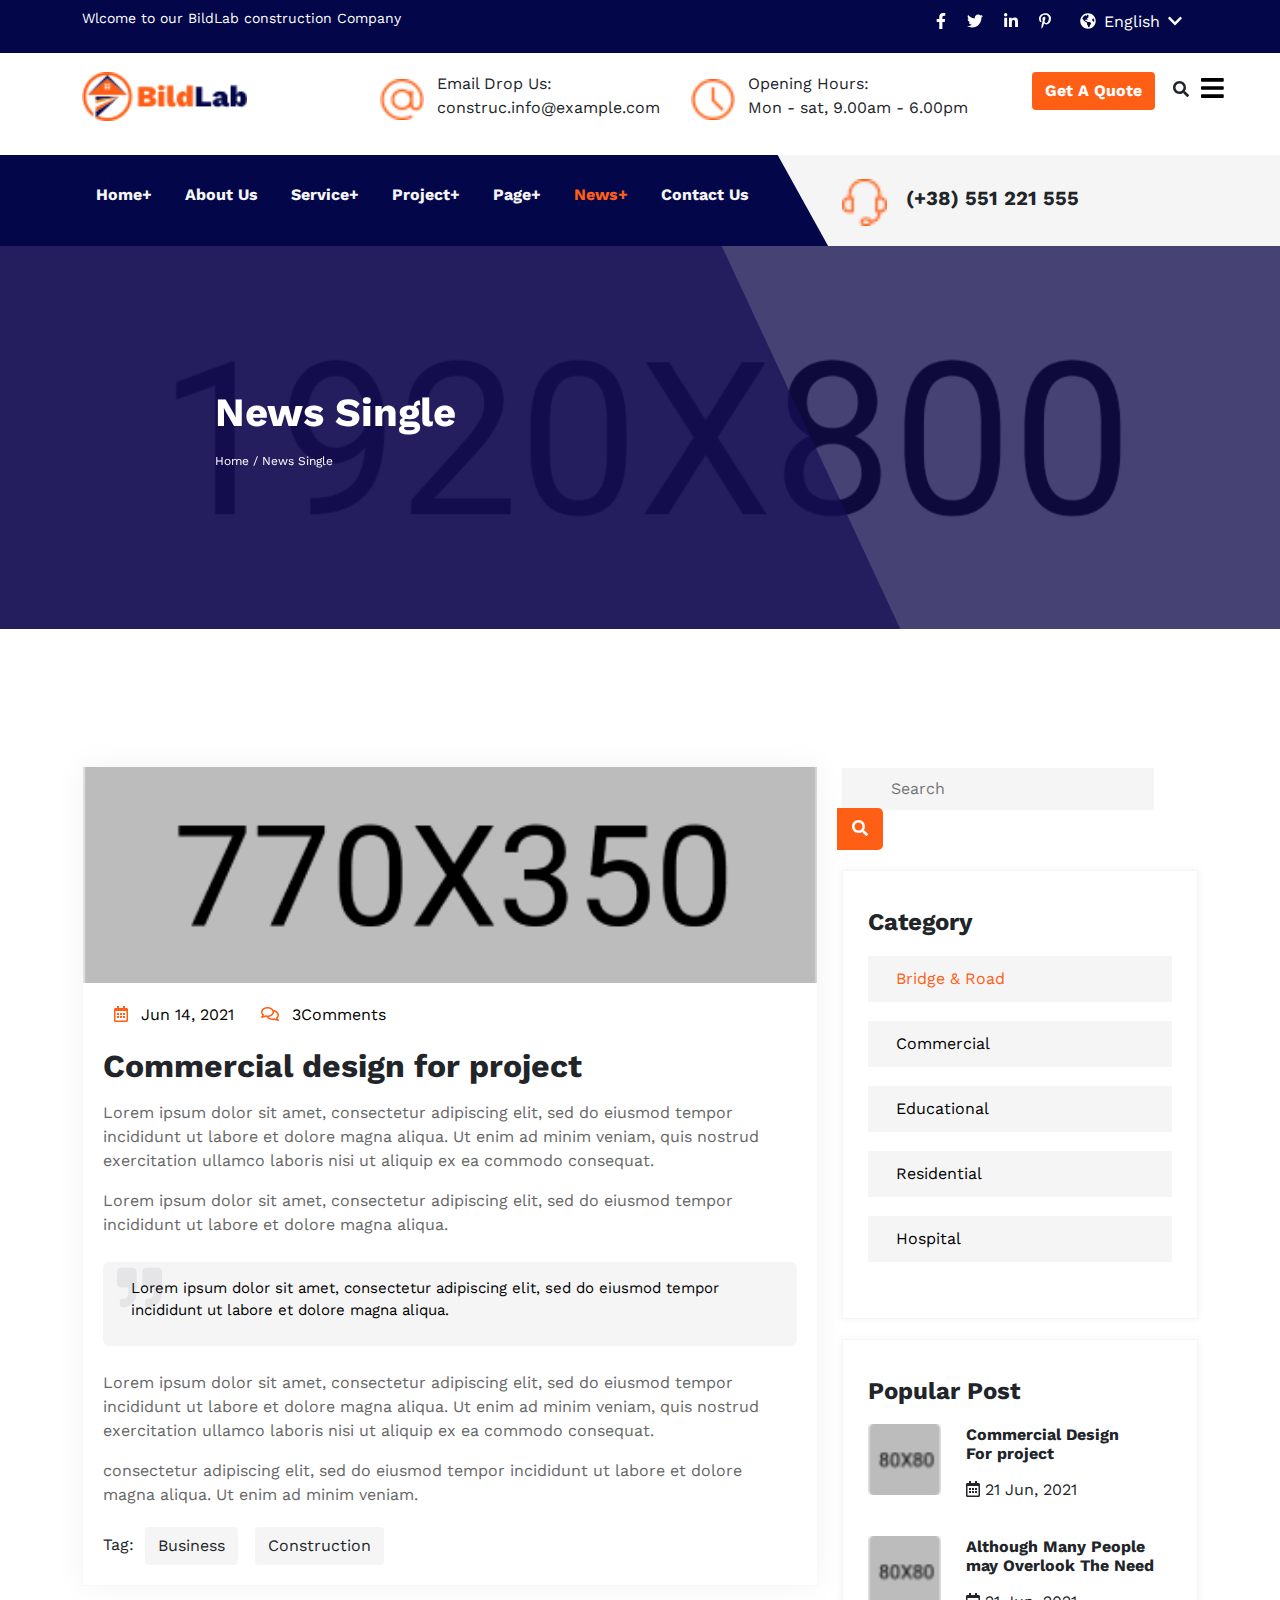
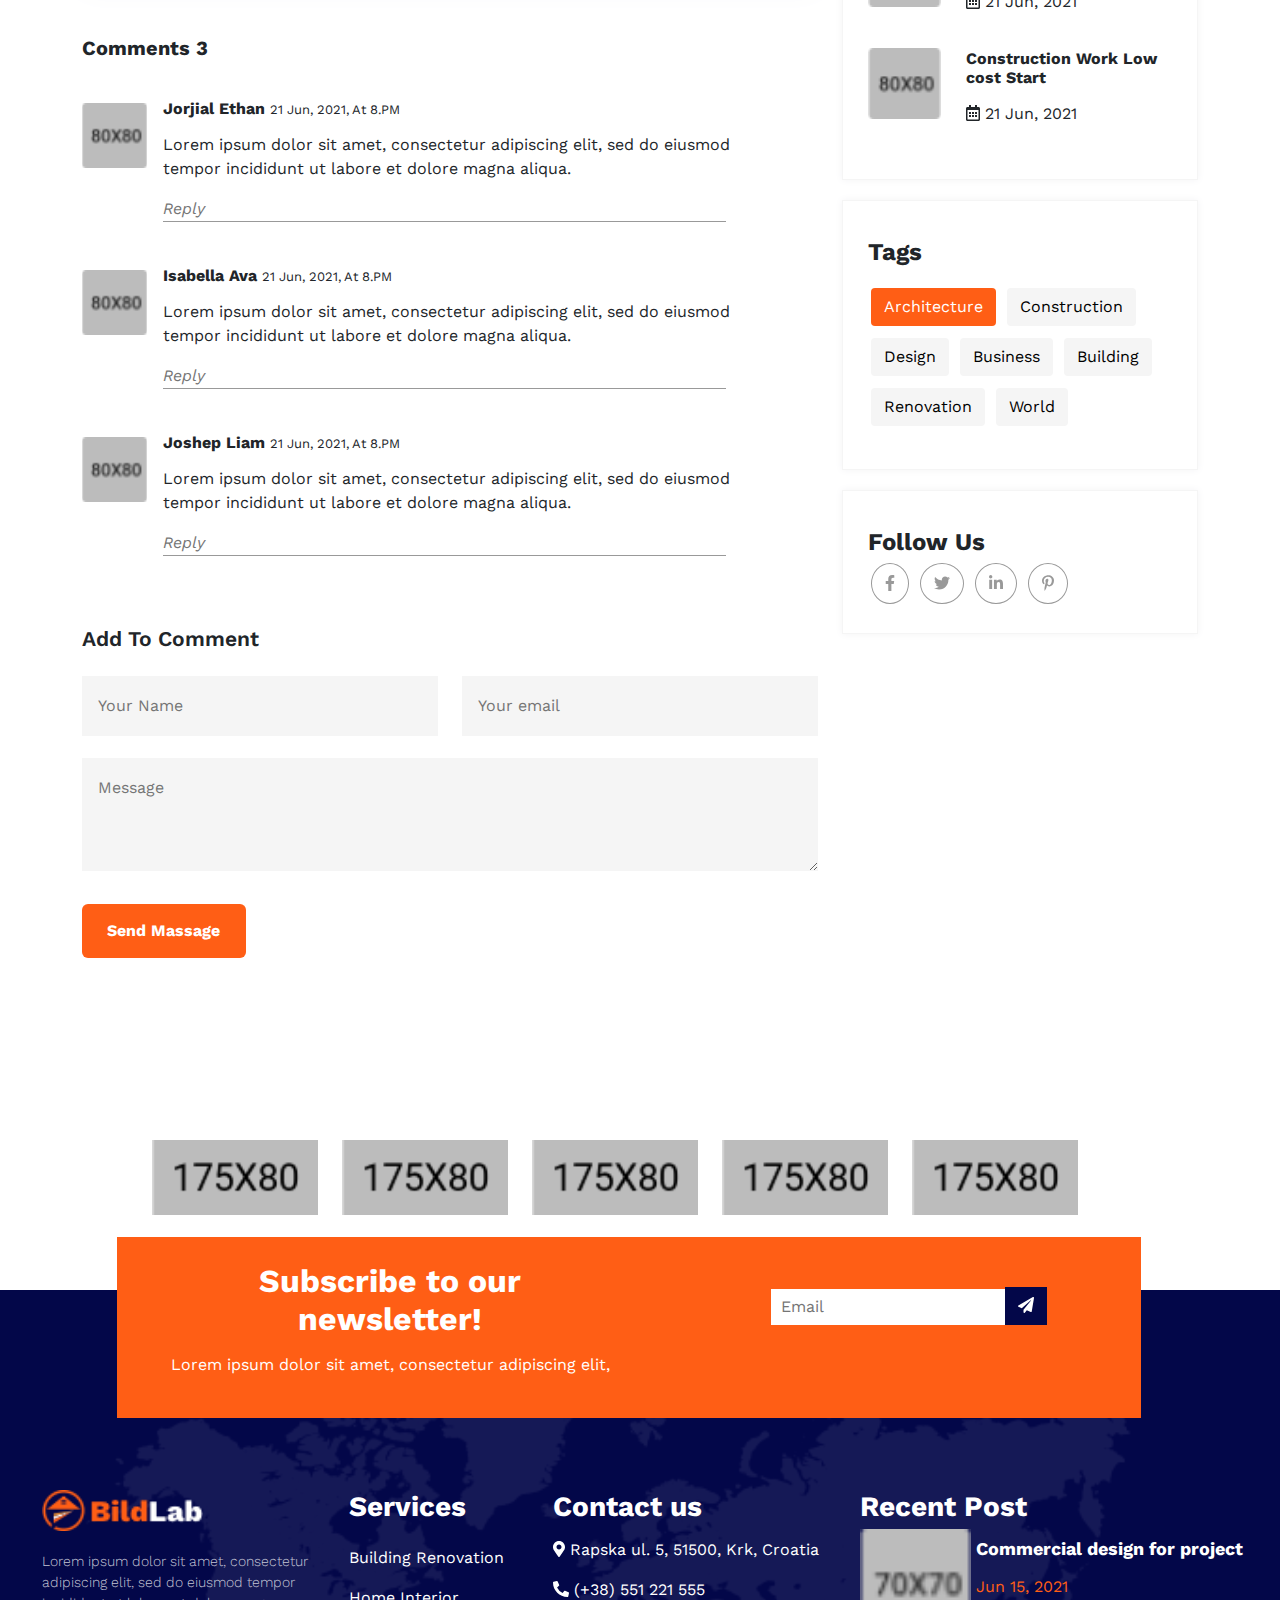
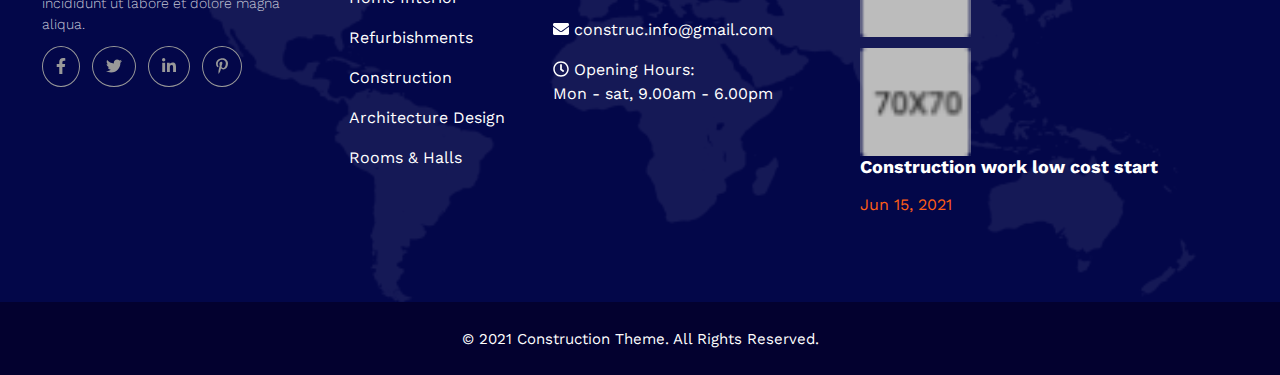
==== blog-1.html @ 271fd2b4 "update" ====
<!DOCTYPE html>
<html lang="en">
  <head>
    <meta charset="UTF-8" />
    <meta http-equiv="X-UA-Compatible" content="IE=edge" />
    <meta name="viewport" content="width=device-width, initial-scale=1.0" />
    <!-- 3rd-party-css -->
    <link
      rel="stylesheet"
      href="assets/third-party/bootstrap-5.0.2/css/bootstrap.min.css"
    />
    <link
      rel="stylesheet"
      href="assets/third-party/fontawesome-free-5.15.3/css/all.min.css"
    />
    <link
      rel="stylesheet"
      href="assets/third-party/fontawesome-free-5.15.3/css/solid.min.css"
    />
    <link
      rel="stylesheet"
      href="assets/third-party/Magnific-Popup/css/magnific-popup.css"
    />
    <link
      rel="stylesheet"
      href="assets/third-party/slick slider/css/slick.css"
    />
    <link
      rel="stylesheet"
      href="assets/third-party/slick slider/css/slick-theme.css"
    />
    <!-- main-css -->
    <link rel="stylesheet" href="assets/css/style.css" />
    <link rel="stylesheet" href="assets/css/blog.css" />
    <link rel="stylesheet" href="assets/css/blog-all.css" />
    <title></title>
  </head>
  <body>
    <!-- top-banner starts from here  -->
    <div class="top-banner">
      <div class="container">
        <div class="row">
          <div class="col-lg-6">
            <p>Wlcome to our BildLab construction Company</p>
          </div>
          <div class="col-lg-6 text-end">
            <div class="social-icons">
              <a href="#"><i class="fab fa-facebook-f"></i></a>
              <a href="#"><i class="fab fa-twitter"></i></a>
              <a href="#"><i class="fab fa-linkedin-in"></i></a>
              <a href="#"><i class="fab fa-pinterest-p"></i></a>
              <a href="#" class="eng text-capitalize"
                ><i class="fas fa-globe-americas"></i>english<i
                  class="fas fa-chevron-down"
                ></i
              ></a>
            </div>
          </div>
        </div>
      </div>
    </div>
    <!-- top-banner ends from here  -->

    <!-- header starts from here  -->
    <header>
      <!-- offcanvas-menu starts from here  -->
      <div class="offcanvas-shade"></div>
      <div class="offcanvas-menu">
        <span class="menu-close">
          <i class="fas fa-times"></i>
        </span>
        <ul>
          <li><a href="home.html">home+ </a></li>
          <li><a href="about.html">about us </a></li>
          <li><a href="service.html"> service+ </a></li>
          <li><a href="project.html"> project+ </a></li>
          <li><a href="#"> page+ </a></li>
          <li><a href="blog.html" class="active"> news+ </a></li>
          <li><a href="contact.htm">contact us</a></li>
        </ul>
      </div>
      <span class="menu-trigger"><i class="fas fa-bars"></i></span>
      <!-- offcanvas-menu ends from here  -->
      <!-- head starts from here  -->
      <div class="head">
        <div class="container">
          <div class="row">
            <div class="col-lg-3">
              <div class="logo">
                <img src="assets/img/Logo.png" alt="" />
              </div>
            </div>
            <div class="col-lg-7 head-info">
              <ul class="emali">
                <li>
                  <img src="assets/img/emalil.png" alt="" />
                </li>
                <li>
                  <p>
                    Email Drop Us: <br />
                    construc.info@example.com
                  </p>
                </li>
              </ul>
              <ul class="opening">
                <li>
                  <img src="assets/img/opening.png" alt="" />
                </li>
                <li>
                  <p>
                    Opening Hours: <br />
                    Mon - sat, 9.00am - 6.00pm
                  </p>
                </li>
              </ul>
            </div>
            <div class="col-lg-2">
              <a href="#" class="head-offer-btn btn text-capitalize text-center"
                >Get A Quote</a
              >
              <i class="fas fa-search"></i>
            </div>
          </div>
        </div>
      </div>
      <!-- head ends from here  -->
    </header>
    <!-- header ends from here  -->

    <!-- main-menu starts from here  -->
    <div class="main-meun">
      <div class="container">
        <div class="row">
          <div class="col-md-8">
            <div class="menu text-capitalize">
              <ul>
                <li><a href="home.html">home+ </a></li>
                <li><a href="about.html">about us </a></li>
                <li><a href="service.html"> service+ </a></li>
                <li><a href="project.html"> project+ </a></li>
                <li><a href="#"> page+ </a></li>
                <li><a href="blog.html" class="active"> news+ </a></li>
                <li><a href="contact.html">contact us</a></li>
              </ul>
            </div>
          </div>
          <div class="col-md-4">
            <ul class="help">
              <li>
                <img src="assets/img/help.png" alt="" />
              </li>
              <li>
                <h4>(+38) 551 221 555</h4>
              </li>
            </ul>
          </div>
        </div>
      </div>
    </div>
    <!-- main-menu ends from here  -->

    <!-- main starts from here -->
    <main>
      <!-- homepage-slider starts from here -->
      <div class="homepage-slider">
        <div class="row">
          <div class="col-lg-12">
            <div class="sliders">
              <div class="single-sliders slider-bg1">
                <div class="row">
                  <div class="col-lg-6">
                    <div class="slider-text">
                      <h1>News Single</h1>
                      <p>Home / News Single</p>
                    </div>
                  </div>
                </div>
              </div>
              <div class="single-sliders slider-bg1">
                <div class="row">
                  <div class="col-lg-6">
                    <div class="slider-text">
                      <h1>News Single</h1>
                      <p>Home / News Single</p>
                    </div>
                  </div>
                </div>
              </div>
            </div>
          </div>
        </div>
      </div>
      <!-- homepage-slider ends from here -->

      <!-- blog starts from here -->
      <section class="blog">
        <div class="container">
          <div class="row">
            <div class="col-lg-8">
              <div class="blog-info">
                <div class="blog-head"></div>
                <div class="blog-body">
                  <div class="reviews">
                    <p><i class="far fa-calendar-alt"></i>Jun 14, 2021</p>
                    <p><i class="far fa-comments"></i>3Comments</p>
                  </div>
                  <div class="blog-text">
                    <h2>Commercial design for project</h2>
                    <p>
                      Lorem ipsum dolor sit amet, consectetur adipiscing elit,
                      sed do eiusmod tempor incididunt ut labore et dolore magna
                      aliqua. Ut enim ad minim veniam, quis nostrud exercitation
                      ullamco laboris nisi ut aliquip ex ea commodo consequat.
                    </p>
                    <p>
                      Lorem ipsum dolor sit amet, consectetur adipiscing elit,
                      sed do eiusmod tempor incididunt ut labore et dolore magna
                      aliqua.
                    </p>
                    <div class="quote">
                      <i class="fas fa-quote-right"></i>
                      <p>
                        Lorem ipsum dolor sit amet, consectetur adipiscing elit,
                        sed do eiusmod tempor incididunt ut labore et dolore
                        magna aliqua.
                      </p>
                    </div>
                    <p>
                      Lorem ipsum dolor sit amet, consectetur adipiscing elit,
                      sed do eiusmod tempor incididunt ut labore et dolore magna
                      aliqua. Ut enim ad minim veniam, quis nostrud exercitation
                      ullamco laboris nisi ut aliquip ex ea commodo consequat.
                    </p>
                    <p>
                      consectetur adipiscing elit, sed do eiusmod tempor
                      incididunt ut labore et dolore magna aliqua. Ut enim ad
                      minim veniam.
                    </p>
                  </div>
                  <div class="tags">
                    Tag:
                    <a href="#" class="tag text-capitalize text-center btn"
                      >Business</a
                    >
                    <a href="#" class="tag text-capitalize text-center btn"
                      >Construction</a
                    >
                  </div>
                </div>
              </div>
              <div class="comments">
                <h3>Comments 3</h3>
                <ul>
                  <li>
                    <div class="commenter"></div>
                  </li>
                  <li>
                    <div class="comment-txt">
                      <h6>Jorjial Ethan <span>21 Jun, 2021, At 8.PM</span></h6>
                      <p>
                        Lorem ipsum dolor sit amet, consectetur adipiscing elit,
                        sed do eiusmod tempor incididunt ut labore et dolore
                        magna aliqua.
                      </p>
                      <input type="text" placeholder="Reply" />
                    </div>
                  </li>
                </ul>
                <ul>
                  <li>
                    <div class="commenter"></div>
                  </li>
                  <li>
                    <div class="comment-txt">
                      <h6>Isabella Ava <span>21 Jun, 2021, At 8.PM</span></h6>
                      <p>
                        Lorem ipsum dolor sit amet, consectetur adipiscing elit,
                        sed do eiusmod tempor incididunt ut labore et dolore
                        magna aliqua.
                      </p>
                      <input type="text" placeholder="Reply" />
                    </div>
                  </li>
                </ul>
                <ul>
                  <li>
                    <div class="commenter"></div>
                  </li>
                  <li>
                    <div class="comment-txt">
                      <h6>Joshep Liam <span>21 Jun, 2021, At 8.PM</span></h6>
                      <p>
                        Lorem ipsum dolor sit amet, consectetur adipiscing elit,
                        sed do eiusmod tempor incididunt ut labore et dolore
                        magna aliqua.
                      </p>
                      <input type="text" placeholder="Reply" />
                    </div>
                  </li>
                </ul>
              </div>
              <div class="add-comment">
                <div class="row">
                  <div class="col-lg-12">
                    <h3>Add To Comment</h3>
                  </div>
                  <div class="col-lg-6">
                    <input type="text" placeholder="Your Name" />
                  </div>
                  <div class="col-lg-6">
                    <input type="text" placeholder="Your email" />
                  </div>
                  <div class="col-lg-12">
                    <textarea name="Message" placeholder="Message"></textarea>
                  </div>
                  <div class="col-lg-6">
                    <input type="submit" value="Send Massage" />
                  </div>
                </div>
              </div>
            </div>
            <div class="col-lg-4">
              <div class="search-bar">
                <input type="text" placeholder="Search" />
                <a href="#" class="search-btn btn text-center"
                  ><i class="fas fa-search"></i
                ></a>
              </div>
              <div class="category">
                <h4>Category</h4>
                <ul>
                  <li><a href="#" class="active">Bridge & Road</a></li>
                  <li><a href="#">Commercial</a></li>
                  <li><a href="#">Educational</a></li>
                  <li><a href="#">Residential</a></li>
                  <li><a href="#">Hospital</a></li>
                </ul>
              </div>
              <div class="popular">
                <h4>Popular Post</h4>
                <ul>
                  <li>
                    <div class="pop-blog-bg"></div>
                  </li>
                  <li>
                    <div class="pop-blog-txt">
                      <h5>
                        Commercial Design <br />
                        For project
                      </h5>
                      <p><i class="far fa-calendar-alt"></i>21 Jun, 2021</p>
                    </div>
                  </li>
                </ul>
                <ul>
                  <li>
                    <div class="pop-blog-bg"></div>
                  </li>
                  <li>
                    <div class="pop-blog-txt">
                      <h5>
                        Although Many People <br />
                        may Overlook The Need
                      </h5>
                      <p><i class="far fa-calendar-alt"></i>21 Jun, 2021</p>
                    </div>
                  </li>
                </ul>
                <ul>
                  <li>
                    <div class="pop-blog-bg"></div>
                  </li>
                  <li>
                    <div class="pop-blog-txt">
                      <h5>
                        Construction Work Low <br />
                        cost Start
                      </h5>
                      <p><i class="far fa-calendar-alt"></i>21 Jun, 2021</p>
                    </div>
                  </li>
                </ul>
              </div>
              <div class="category-tags">
                <h4>Tags</h4>
                <a
                  href="#"
                  class="tag btn text-center text-capitalize tag-active"
                  >Architecture</a
                >
                <a href="#" class="tag btn text-center text-capitalize"
                  >Construction</a
                >
                <a href="#" class="tag btn text-center text-capitalize"
                  >Design</a
                >
                <a href="#" class="tag btn text-center text-capitalize"
                  >Business</a
                >
                <a href="#" class="tag btn text-center text-capitalize"
                  >Building</a
                >
                <a href="#" class="tag btn text-center text-capitalize"
                  >Renovation</a
                >
                <a href="#" class="tag btn text-center text-capitalize"
                  >World</a
                >
              </div>
              <div class="contacts">
                <h4>Follow Us</h4>
                <div class="social-links">
                  <a href="#"><i class="fab fa-facebook-f"></i></a>
                  <a href="#"><i class="fab fa-twitter"></i></a>
                  <a href="#"><i class="fab fa-linkedin-in"></i></a>
                  <a href="#"><i class="fab fa-pinterest-p"></i></a>
                </div>
              </div>
            </div>
          </div>
        </div>
      </section>

      <!-- blog ends from here -->

      <!-- brands starts from here -->

      <section class="brands">
        <div class="container float-end">
          <div class="row">
            <div class="col-lg-2">
              <div class="brands-img"></div>
            </div>
            <div class="col-lg-2">
              <div class="brands-img"></div>
            </div>
            <div class="col-lg-2">
              <div class="brands-img"></div>
            </div>
            <div class="col-lg-2">
              <div class="brands-img"></div>
            </div>
            <div class="col-lg-2">
              <div class="brands-img"></div>
            </div>
          </div>
        </div>
      </section>

      <!-- brands ends from here -->
    </main>
    <!-- main ends from here -->

    <!-- footer starts from here -->
    <footer>
      <!-- newsletter ends from here -->

      <section class="newsletter">
        <div class="row">
          <div class="col-lg-6">
            <h2>Subscribe to our newsletter!</h2>
            <p>Lorem ipsum dolor sit amet, consectetur adipiscing elit,</p>
          </div>
          <div class="col-lg-6">
            <input type="email" placeholder="Email" />
            <a href="#" class="submit-btn btn text-center"
              ><i class="fas fa-paper-plane"></i
            ></a>
          </div>
        </div>
      </section>
      <!-- newsletter ends from here -->

      <div class="container-fluid">
        <div class="row">
          <div class="col-lg-3">
            <div class="footer-about">
              <img src="assets/img/Logo-2.png" alt="" />
              <p>
                Lorem ipsum dolor sit amet, consectetur adipiscing elit, sed do
                eiusmod tempor incididunt ut labore et dolore magna aliqua.
              </p>
              <div class="social-links">
                <a href="#"><i class="fab fa-facebook-f"></i></a>
                <a href="#"><i class="fab fa-twitter"></i></a>
                <a href="#"><i class="fab fa-linkedin-in"></i></a>
                <a href="#"><i class="fab fa-pinterest-p"></i></a>
              </div>
            </div>
          </div>
          <div class="col-lg-2">
            <div class="footer-service">
              <h3>Services</h3>
              <ul>
                <li><a href="#">Building Renovation</a></li>
                <li><a href="#">Home Interior</a></li>
                <br />
                <li><a href="#">Refurbishments</a></li>
                <br />
                <li><a href="#">Construction</a></li>
                <li><a href="#">Architecture Design</a></li>
                <li><a href="#">Rooms & Halls</a></li>
              </ul>
            </div>
          </div>
          <div class="col-lg-3">
            <div class="footer-contact">
              <h3>Contact us</h3>
              <p>
                <i class="fas fa-map-marker-alt"></i>Rapska ul. 5, 51500, Krk,
                Croatia
              </p>
              <p><i class="fas fa-phone-alt"></i>(+38) 551 221 555</p>
              <p><i class="fas fa-envelope"></i>construc.info@gmail.com</p>
              <p>
                <i class="far fa-clock"></i>Opening Hours:<br />
                Mon - sat, 9.00am - 6.00pm
              </p>
            </div>
          </div>
          <div class="col-lg-4">
            <div class="footer-blogs">
              <h3>Recent Post</h3>
              <ul>
                <li>
                  <div class="post-img">
                    <img src="assets/img/posts.png" alt="" />
                  </div>
                </li>
                <li>
                  <h4>Commercial design for project</h4>
                  <span>Jun 15, 2021</span>
                </li>
              </ul>
              <ul>
                <li>
                  <div class="post-img">
                    <img src="assets/img/posts.png" alt="" />
                  </div>
                </li>
                <li>
                  <h4>Construction work low cost start</h4>
                  <span>Jun 15, 2021</span>
                </li>
              </ul>
            </div>
          </div>
        </div>
      </div>
    </footer>
    <!-- footer ends from here -->
    <div class="copy-right">
      <div class="container">
        <div class="row">
          <div class="col-lg-12 text-center">
            <div class="copt-right-txt text-center">
              <p>© 2021 Construction Theme. All Rights Reserved.</p>
            </div>
          </div>
        </div>
      </div>
    </div>
    <!-- scripts -->
    <script src="assets/js/jquery-3.6.0.min.js"></script>
    <script src="assets/third-party/bootstrap-5.0.2/js/bootstrap.min.js"></script>
    <script src="https://github.com/bartholomej/material-scrolltop.git"></script>
    <script src="assets/third-party/jquery-circle-progress/js/circle-progress.js"></script>
    <script src="assets/third-party/slick slider/js/slick.js"></script>
    <script src="assets/third-party/skrollr/js/skrollr.min.js"></script>
    <script src="assets/third-party/masonry/js/masonry.pkgd.min.js"></script>
    <script src="assets/third-party/Magnific-Popup/js/jquery.magnific-popup.min.js"></script>
    <script src="assets/third-party/fontawesome-free-5.15.3/js/all.min.js"></script>
    <script src="assets/js/home.js"></script>
  </body>
</html>
---- assets/third-party/fontawesome-free-5.15.3/css/solid.min.css ----
/*!
 * Font Awesome Free 5.15.3 by @fontawesome - https://fontawesome.com
 * License - https://fontawesome.com/license/free (Icons: CC BY 4.0, Fonts: SIL OFL 1.1, Code: MIT License)
 */
@font-face{font-family:"Font Awesome 5 Free";font-style:normal;font-weight:900;font-display:block;src:url(../webfonts/fa-solid-900.eot);src:url(../webfonts/fa-solid-900.eot?#iefix) format("embedded-opentype"),url(../webfonts/fa-solid-900.woff2) format("woff2"),url(../webfonts/fa-solid-900.woff) format("woff"),url(../webfonts/fa-solid-900.ttf) format("truetype"),url(../webfonts/fa-solid-900.svg#fontawesome) format("svg")}.fa,.fas{font-family:"Font Awesome 5 Free";font-weight:900}
---- assets/css/style.css ----
* {
  margin: 0;
  padding: 0;
}
body {
  background: #fff;
}
a {
  text-decoration: none;
}
ul {
  list-style: none;
}
ul li {
  display: inline-block;
}
a:focus {
  outline: 0px solid;
}
h1,
h2,
h3,
h4,
h5,
h6 {
  margin: 0 0 15px;
  font-weight: 700;
}
img {
  max-width: 100%;
  height: auto;
}
html,
body {
  height: 100%;
}

input:-webkit-autofill,
input:-webkit-autofill:hover,
input:-webkit-autofill:focus {
  box-shadow: 0 0 0px 100px white inset !important;
}
.slick-dots li button {
  display: none;
}
/* Resoppistive css */
@media screen and (max-width: 1200px) {
}

@media screen and (max-width: 980px) {
}
@media screen and (max-width: 768px) {
}
@media screen and (max-width: 640px) {
}

@media screen and (max-width: 480px) {
}

@media screen and (max-width: 320px) {
}
---- assets/css/blog.css ----
@import url("https://fonts.googleapis.com/css2?family=Work+Sans:wght@100;200;300;400;500;600;700;800;900&display=swap");
body {
  font-family: "Work Sans", sans-serif;
}
/* top-banner starts from here */
.top-banner {
  background: #030749;
  color: #fff;
  padding: 8px 0;
}
.top-banner p {
  font-size: 14px;
}
.social-icons {
}
.social-icons a {
  color: #fff;
  transition: all 0.5s;
  padding: 0 8px;
}
.social-icons a:hover {
  color: #ea5719;
}
.social-icons a svg {
}
.eng {
  position: relative;
}
.eng:hover::after {
  width: 100%;
}
.eng::after {
  position: absolute;
  width: 0%;
  height: 2px;
  bottom: -14px;
  left: 0;
  background: #fff;
  content: "";
  transition: all 0.6s;
}
.eng svg {
  margin: 0px 8px;
}
.eng svg:nth-child(2) {
  margin-top: 5px;
}
/* top-banner ends from here */
/* offcanvas-menu starts from here */
.offcanvas-menu {
  position: fixed;
  background: #150e56;
  top: 0;
  right: -300px;
  width: 21%;
  height: 100%;
  text-transform: capitalize;
  color: #fff;
  padding: 36px;
  opacity: 0;
  visibility: hidden;
  transition: all 0.3s ease-in-out;
  z-index: 999;
}
.offcanvas-menu.show-menu {
  right: 0;
  opacity: 1;
  visibility: visible;
  transition: all 0.3s ease-in-out;
}
.offcanvas-menu ul {
  margin: 0;
  padding: 0;
}
.offcanvas-menu ul li {
  display: block;
}
.offcanvas-menu ul li a:hover {
  color: #ff5e15;
}
.offcanvas-shade {
  position: fixed;
  width: 100%;
  height: 100%;
  background: darkblue;
  top: 0;
  left: 0;
  opacity: 0;
  visibility: hidden;
  transition: all 0.3s ease-in-out;
  z-index: 99;
}
.offcanvas-shade.shade-active {
  opacity: 0.3;
  visibility: visible;
}
.menu-close svg {
  font-size: 42px;
  cursor: pointer;
  margin-left: 176px;
}
.menu-trigger svg {
  font-size: 26px;
  cursor: pointer;
}
.offcanvas-menu ul li {
  padding: 16px 0;
  text-align: center;
}
.offcanvas-menu ul li a {
  color: #fff;
  font-size: 23px;
}
.menu-trigger {
  color: #000;
  font-size: 100px;
  position: absolute;
  top: -11px;
  right: 56px;
}
/* head starts from here  */
.head {
  padding: 19px 0;
}
.logo {
}
.logo img {
  width: 165px;
}

.head-info {
}
.head-info ul {
  display: inline-block;
  margin: 0;
  padding: 0 13px;
}
.head-info ul li {
}
.head-info ul li img {
  width: 44px;
  margin-right: 8px;
  margin-top: -19px;
}
.head-info ul li p {
}
.head-offer-btn {
  color: #fff;
  background: #ff5e15;
  font-weight: 700;
  margin-right: 13px;
  transition: all 0.3s;
}
.head-offer-btn:hover {
  color: #fff;
}
/* head ends from here  */
/* main-menu starts from here */
.main-meun {
  background: #f5f5f5;
  padding: 20px 0;
  position: relative;
}
.main-meun::after {
  position: absolute;
  background: #030749;
  width: 65%;
  top: 0;
  left: -29px;
  height: 100%;
  content: "";
  transform: skew(29deg);
  z-index: 1;
}
.menu {
  position: relative;
  z-index: 9;
}
.menu ul {
  margin: 0;
  padding: 0;
  margin-top: 8px;
}
.menu ul li {
}
.menu ul li a {
  color: #f5f5f5;
  font-weight: 700;
  transition: all 0.3s;
  padding: 0 14px;
}
a.active {
  color: #ff5e15 !important;
}
.menu ul li a:hover {
  color: #ff5e15;
}
.help {
  margin: 0;
  padding: 0;
}
.help li {
}
.help li img {
  width: 45px;
  margin-top: 4px;
}
.help li h4 {
  font-size: 20px;
  margin-left: 14px;
}
/* main-menu ends from here */

/* main starts from here */
main {
}
.homepage-slider {
  position: relative;
}
.homepage-slider .sliders {
}
.homepage-slider .single-sliders {
  width: 100%;
  position: relative;
  padding: 143px 35px;
  overflow: hidden;
}
.slider-bg1 {
  background: url("https://farihatulmaria.github.io/color/assets/img/homepage-slider.png");
  background-position: center;
  background-size: cover;
  height: 100%;
}
.homepage-slider .single-sliders::before {
  position: absolute;
  width: 100%;
  height: 100%;
  top: 0;
  left: 0;
  background: #150e56;
  opacity: 0.7;
  content: "";
}
.homepage-slider .single-sliders::after {
  position: absolute;
  width: 72%;
  height: 100%;
  background: #150e56;
  transform: skew(25deg);
  top: 0;
  left: -111px;
  content: "";
  opacity: 0.7;
}
.homepage-slider .single-sliders .slider-text {
  position: relative;
  z-index: 9;
  color: #fff;
  margin-left: 180px;
}
.homepage-slider .single-sliders .slider-text p {
  font-size: 12px;
}
.homepage-btn {
  transition: all 0.5s;
  background: #ff5e15;
  color: #fff;
  font-weight: 600;
  margin-right: 14px;
  padding: 10px 28px;
  border-radius: 3px;
}
.homepage-btn2 {
  background: #fff;
  color: #ff5e15;
}
.homepage-btn:hover {
  color: #fff;
}
.homepage-btn2:hover {
  color: #ff5e15;
}
/*homepage slick-slider css */
.slick-prev,
.slick-next {
  display: none;
}
/* slick-slider css ends from here */

/* blog starts from here */
.blog {
  padding: 50px 0;
}
.blog-txt h4 {
  font-size: 15px;
  font-weight: 700;
  color: #ff5e15;
  position: relative;
}
.blog-txt h4::before {
  position: absolute;
  top: -9px;
  left: 47%;
  width: 39px;
  height: 41px;
  background: url("https://farihatulmaria.github.io/color/assets/img/Rectangle 12.png");
  content: "";
  background-repeat: no-repeat;
  z-index: -1;
}
.blog-txt h4::after {
  position: absolute;
  top: -5px;
  left: 46%;
  width: 20px;
  height: 204%;
  background: url("https://farihatulmaria.github.io/color/assets/img/Rectangle 13.png");
  background-repeat: no-repeat;
  content: "";
}
.blog-txt h2 {
}
.blog-txt p {
  padding: 0 296px;
}
.blog-info {
  border: 1px solid #f8f8f9;
  margin-top: 20px;
  box-shadow: 0 0 20px #f8f8f9;
  transition: 0.5s;
}
.blog-info:hover {
  box-shadow: none;
}
.blog-info:hover .blog-body h3 {
  color: #ff5e15;
}
.blog-head {
  background: url("https://farihatulmaria.github.io/color/assets/img/blog.png");
  background-position: center;
  background-size: cover;
  height: 216px;
}
.blog-body {
  padding: 20px;
  background: #fff;
}
.blog-body p svg {
  color: #ff5e15;
  margin-right: 13px;
}
.blog-body p {
  color: #000;
}
.blog-body h3 {
  transition: 0.5s;
  font-size: 20px;
}
.blog-body p.news {
  color: #666;
}
.more-blog {
  color: #ff5e15;
}
.more-blog svg {
  font-size: 13px;
}
.more-blog:hover {
  color: #ff5e15;
}
/* blog ends from here */

/* brands starts from here */
.brands {
  padding-top: 50px;
  padding-bottom: 150px;
}
.brands-img {
  background: url("https://farihatulmaria.github.io/color/assets/img/brands.png");
  background-position: center;
  background-size: cover;
  height: 75px;
}
/* brands ends from here */

/* main ends from here */

/* footer starts from here */
footer {
  background: url("https://farihatulmaria.github.io/color/assets/img/footer-bg.png");
  background-position: center;
  background-size: cover;
  color: #fff;
  padding: 65px 0;
  padding-top: 200px;
  position: relative;
}
/* newsletter starts from here */
.newsletter {
  background: #ff5e15;
  color: #fff;
  width: 80%;
  text-align: center;
  padding: 25px 46px;
  position: absolute;
  left: 117px;
  top: -53px;
}
.newsletter h2 {
}
.newsletter p {
}
.newsletter input {
  margin-top: 27px;
  padding: 6px 10px;
  outline: none;
  border: none;
  margin-left: 81px;
}
.newsletter .submit-btn {
  margin-top: -3px;
  color: #fff;
  background: #030749;
  margin-left: -5px;
  border-radius: 0px !important;
}
.newsletter .submit-btn svg {
}
/* newsletter ends from here */

.footer-about {
}
.footer-about img {
  width: 57%;
}
.footer-about p {
  color: #c4c5d5;
  font-size: 14px;
  margin: 20px 0;
  font-weight: 300;
}
.footer-about .social-links {
}
.footer-about .social-links a {
  margin: 0 0 !important;
  margin-right: 7px !important;
}
.footer-service {
}
.footer-service h3 {
}
.footer-service ul {
  margin: 0;
  padding: 0;
}
.footer-service ul li {
  margin: 8px 0;
}
.footer-service ul li a {
  color: #fff;
  transition: 0.5s;
}
.footer-service ul li:hover a {
  padding-left: 10px;
  color: #ff5e15;
}
.footer-contact {
}
.footer-contact h3 {
}
.footer-contact p {
}
.footer-contact p svg {
  margin-right: 5px;
}
.footer-blogs {
}
.footer-blogs h3 {
}
.footer-blogs ul {
  margin: 0;
  padding: 0;
  margin-bottom: 20px;
}
.footer-blogs ul li {
}
.post-img img {
  width: 125%;
  height: 12vh;
  margin-top: -9px;
}
.footer-blogs h4 {
  font-size: 18px;
}
.footer-blogs span {
  color: #ff5e15;
}
footer .container-fluid {
  width: 100%;
  padding-right: 35px;
  padding-left: 42px;
}
/* footer ends from here */

/* copy-right starts from here */
.copy-right {
  background: #03012f;
  color: #fff;
  padding: 9px 0;
}
.copy-right p {
  font-size: 15px;
  margin-top: 17px;
}
/* copy-right ends from here */
---- assets/css/blog-all.css ----
.blog {
  margin: 60px 0;
}
.blog-info {
  box-shadow: 0 0 30px #f3f3f5;
}
.blog-head {
  background: url("/assets/img/single-blog.png");
  background-position: center;
  background-size: cover;
}
.blog-body {
}
.reviews {
}
.reviews p {
  display: inline-block;
  margin: 0 11px;
}
.reviews p svg {
}
.blog-text {
  margin: 20px 0;
}
.blog-text h2 {
}
.blog-text p {
  color: #666;
}
.quote {
  background: #f5f5f5;
  padding: 8px 28px;
  font-size: 15px;
  margin: 25px 0;
  border-radius: 6px;
  position: relative;
  z-index: 2;
  padding-top: 15px;
}
.quote svg {
  color: #dcdce0;
  position: absolute;
  font-size: 45px;
  top: 3px;
  left: 14px;
  z-index: -1;
  opacity: 0.6;
}
.quote p {
  color: #000;
}
.tags {
}
.tags a {
  background: #f5f5f5;
  margin: 0 6px;
}
.comments {
  margin: 50px 0;
}
.comments h3 {
  font-size: 20px;
}
.commenter {
  position: relative;
}
.commenter::after {
  position: absolute;
  background: url("/assets/img/blog-commenter.png");
  background-position: center;
  background-size: cover;
  height: 65px;
  width: 65px;
  content: "";
  top: 11px;
}
.comment-txt {
  padding: 0 81px;
  margin-bottom: 20px;
}
.comment-txt h6 {
}
.comment-txt h6 span {
  font-weight: 400;
  font-size: 13px;
}
.comment-txt p {
}
.comment-txt input {
  color: #000;
  font-style: italic;
  border: none;
  outline: none;
  border-bottom: 1px solid #999;
  width: 98%;
}
.comment-txt input:focus {
  color: #ff5e15;
}
.comments ul {
  margin: 0;
  padding: 0;
}
.comments ul li {
  display: inline-block;
}
.add-comment {
}
.add-comment h3 {
  margin-bottom: 24px;
  font-size: 21px;
  font-weight: 600;
}
.add-comment input,
textarea {
  background: #f5f5f5;
  border: none;
  outline: none;
  margin-bottom: 22px;
  width: 100%;
  padding: 18px 16px;
}
.add-comment textarea {
  height: 100%;
}
.add-comment input[type="submit"] {
  margin-top: 33px;
  width: 46%;
  border-radius: 6px;
  background: #ff5e15;
  color: #fff;
  font-weight: 700;
  padding: 15px 0;
}
.search-bar {
  margin-top: 22px;
}
.search-bar input {
  background: #f5f5f5;
  border: none;
  outline: none;
  padding: 9px 49px;
}
.search-btn {
  color: #fff;
  background: #ff5e15;
  margin-left: -5px;
  padding: 8px 14px;
  border-radius: 0;
  margin-top: -2px;
  border-top-right-radius: 5px;
  border-bottom-right-radius: 5px;
}
.search-btn:hover {
  color: #fff;
}
.category,
.popular,
.category-tags,
.contacts {
  border: 1px solid #f5f5f5;
  box-shadow: 0 0 8px #f3f3f5;
  background: #fff;
  padding: 37px 25px;
  margin-top: 20px;
}
.category h4 {
}
.category ul {
  margin: 0;
  padding: 0;
}
.category ul li {
  display: block;
  background: #f5f5f5;
  margin: 19px 0;
  padding: 11px 28px;
  color: #000;
}
.category ul li a {
  color: #000;
}
.popular {
}
.popular h4 {
}
.popular ul {
  margin: 0;
  padding: 0;
  margin-top: 18px;
}
.popular ul li {
}
.pop-blog-bg {
  background: url("/assets/img/blog-commenter.png");
  background-position: center;
  background-size: cover;
  width: 73px;
  height: 71px;
}
.pop-blog-txt {
  margin-left: 20px;
}
.pop-blog-txt h5 {
  font-size: 16px;
}
.pop-blog-txt p {
}
.pop-blog-txt p svg {
  margin-right: 5px;
}
.category-tags {
}
.category-tags a {
  background: #f5f5f5;
  color: #000;
  margin: 6px 3px;
}
.tag-active {
  background: #ff5e15 !important;
  color: #fff !important;
}
.contacts {
}
.contacts h4 {
}
.social-links {
}
.social-links a {
  border: 1px solid #999;
  color: #999;
  padding: 10px 13px;
  border-radius: 51%;
  margin: 0 3px;
  transition: 0.5s;
}
.social-links a:hover {
  background: #ff5e15;
  border: 1px solid transparent;
  color: #fff;
}
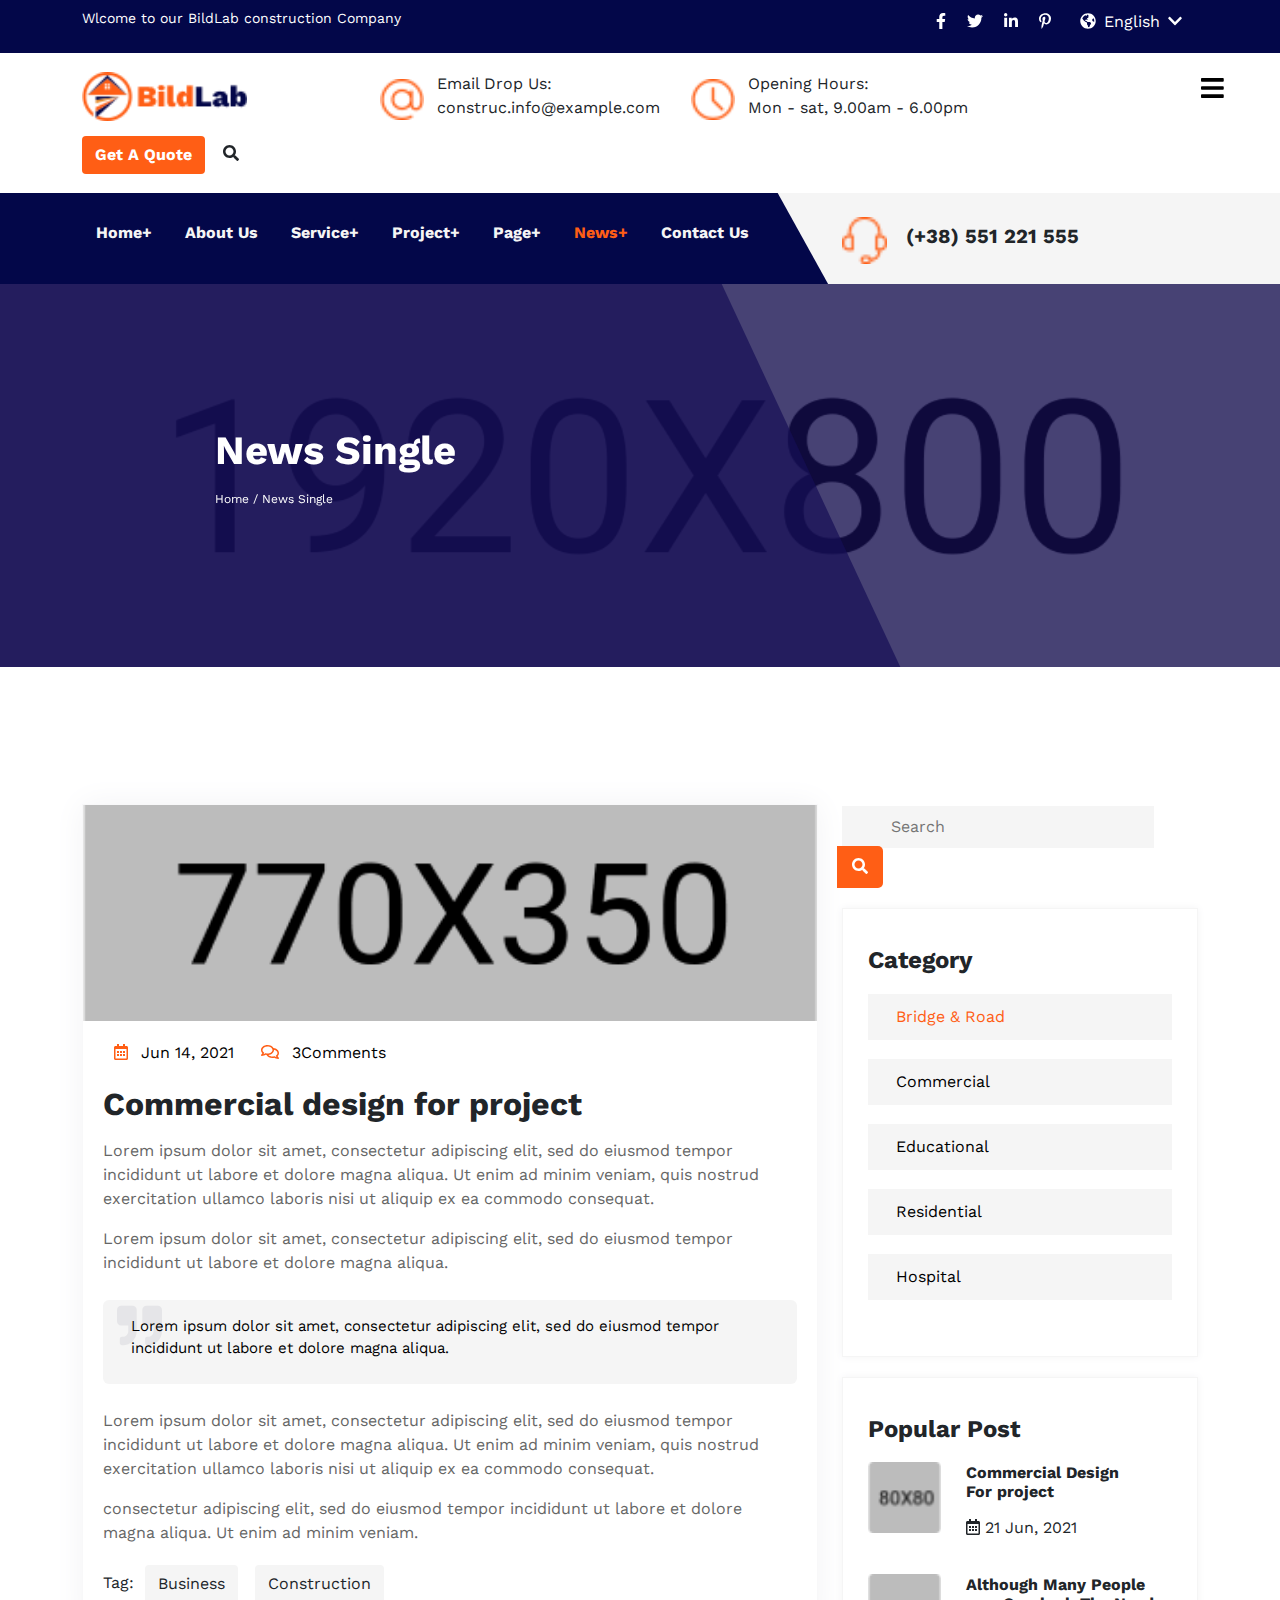
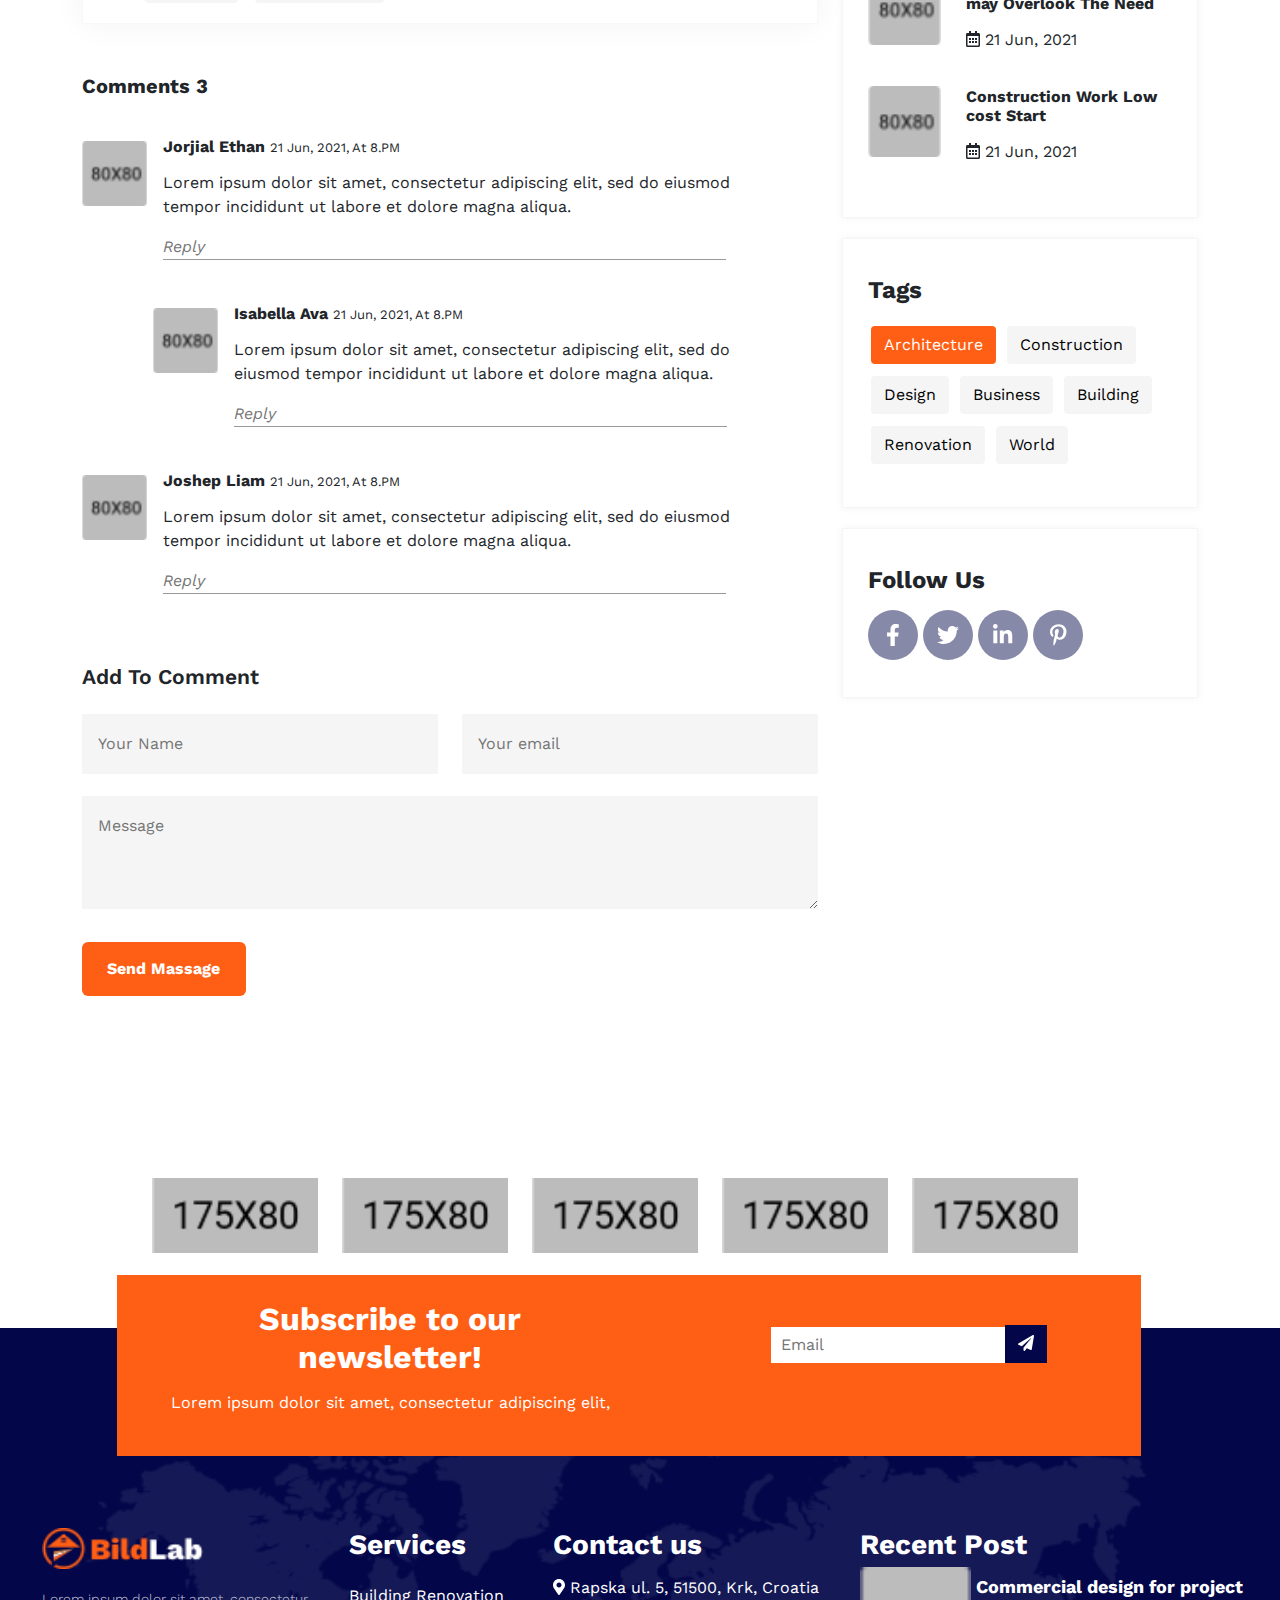
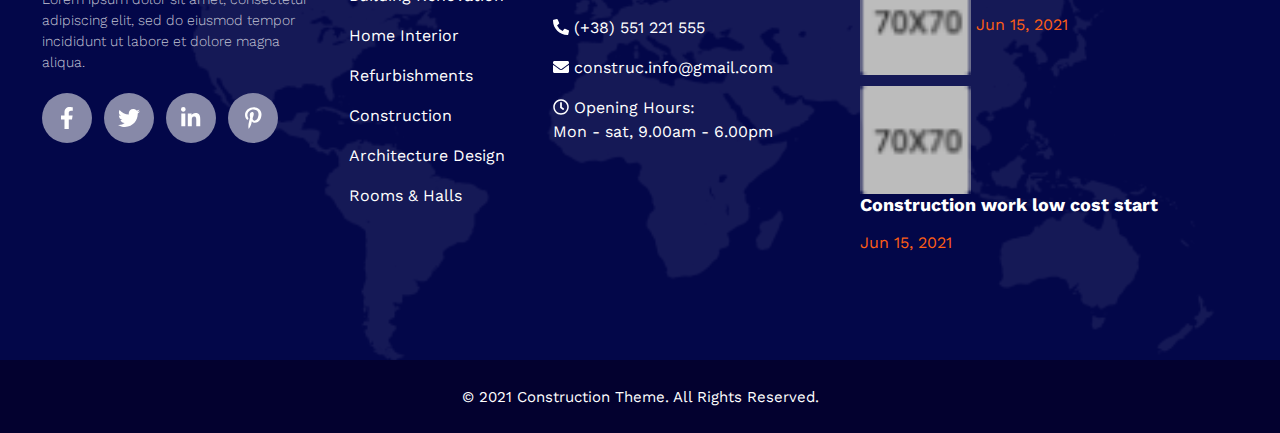
==== commit d142cc59: "update" ====
--- a/blog-1.html
+++ b/blog-1.html
@@ -33,6 +33,10 @@
     <link rel="stylesheet" href="assets/css/style.css" />
     <link rel="stylesheet" href="assets/css/blog.css" />
     <link rel="stylesheet" href="assets/css/blog-all.css" />
+    <link
+      rel="stylesheet"
+      href="assets/resoppistive-css/single-blog-all-reapo.css"
+    />
     <title></title>
   </head>
   <body>
@@ -85,12 +89,12 @@
       <div class="head">
         <div class="container">
           <div class="row">
-            <div class="col-lg-3">
+            <div class="col-lg-3 col-md-6 col-sm-6">
               <div class="logo">
                 <img src="assets/img/Logo.png" alt="" />
               </div>
             </div>
-            <div class="col-lg-7 head-info">
+            <div class="col-lg-7 col-md-7 col-sm-7 head-info">
               <ul class="emali">
                 <li>
                   <img src="assets/img/emalil.png" alt="" />
@@ -114,11 +118,11 @@
                 </li>
               </ul>
             </div>
-            <div class="col-lg-2">
+            <div class="col-lg-7 col-md-7 col-sm-7 head-info">
               <a href="#" class="head-offer-btn btn text-capitalize text-center"
                 >Get A Quote</a
               >
-              <i class="fas fa-search"></i>
+              <i class="fas fa-search head-search"></i>
             </div>
           </div>
         </div>
@@ -131,7 +135,7 @@
     <div class="main-meun">
       <div class="container">
         <div class="row">
-          <div class="col-md-8">
+          <div class="col-lg-8 col-md-8 col-sm-8">
             <div class="menu text-capitalize">
               <ul>
                 <li><a href="home.html">home+ </a></li>
@@ -144,7 +148,7 @@
               </ul>
             </div>
           </div>
-          <div class="col-md-4">
+          <div class="col-lg-4 col-md-4 col-sm-4">
             <ul class="help">
               <li>
                 <img src="assets/img/help.png" alt="" />
@@ -164,11 +168,11 @@
       <!-- homepage-slider starts from here -->
       <div class="homepage-slider">
         <div class="row">
-          <div class="col-lg-12">
+          <div class="col-lg-12 col-md-12 col-sm-12">
             <div class="sliders">
               <div class="single-sliders slider-bg1">
                 <div class="row">
-                  <div class="col-lg-6">
+                  <div class="col-lg-6 col-md-6 col-sm-6">
                     <div class="slider-text">
                       <h1>News Single</h1>
                       <p>Home / News Single</p>
@@ -178,7 +182,7 @@
               </div>
               <div class="single-sliders slider-bg1">
                 <div class="row">
-                  <div class="col-lg-6">
+                  <div class="col-lg-6 col-md-6 col-sm-6">
                     <div class="slider-text">
                       <h1>News Single</h1>
                       <p>Home / News Single</p>
@@ -428,19 +432,19 @@
       <section class="brands">
         <div class="container float-end">
           <div class="row">
-            <div class="col-lg-2">
+            <div class="col-lg-2 col-md-2 col-sm-2">
               <div class="brands-img"></div>
             </div>
-            <div class="col-lg-2">
+            <div class="col-lg-2 col-md-2 col-sm-2">
               <div class="brands-img"></div>
             </div>
-            <div class="col-lg-2">
+            <div class="col-lg-2 col-md-2 col-sm-2">
               <div class="brands-img"></div>
             </div>
-            <div class="col-lg-2">
+            <div class="col-lg-2 col-md-2 col-sm-2">
               <div class="brands-img"></div>
             </div>
-            <div class="col-lg-2">
+            <div class="col-lg-2 col-md-2 col-sm-2">
               <div class="brands-img"></div>
             </div>
           </div>
@@ -457,11 +461,11 @@
 
       <section class="newsletter">
         <div class="row">
-          <div class="col-lg-6">
+          <div class="col-lg-6 col-md-12 col-sm-12">
             <h2>Subscribe to our newsletter!</h2>
             <p>Lorem ipsum dolor sit amet, consectetur adipiscing elit,</p>
           </div>
-          <div class="col-lg-6">
+          <div class="col-lg-6 col-md-12 col-sm-12">
             <input type="email" placeholder="Email" />
             <a href="#" class="submit-btn btn text-center"
               ><i class="fas fa-paper-plane"></i
@@ -473,7 +477,7 @@
 
       <div class="container-fluid">
         <div class="row">
-          <div class="col-lg-3">
+          <div class="col-lg-3 col-md-6 col-sm-12">
             <div class="footer-about">
               <img src="assets/img/Logo-2.png" alt="" />
               <p>
@@ -488,22 +492,26 @@
               </div>
             </div>
           </div>
-          <div class="col-lg-2">
+          <div class="col-lg-2 col-md-6 col-sm-12">
             <div class="footer-service">
               <h3>Services</h3>
               <ul>
                 <li><a href="#">Building Renovation</a></li>
+                <br />
                 <li><a href="#">Home Interior</a></li>
                 <br />
                 <li><a href="#">Refurbishments</a></li>
                 <br />
                 <li><a href="#">Construction</a></li>
+                <br />
                 <li><a href="#">Architecture Design</a></li>
+                <br />
                 <li><a href="#">Rooms & Halls</a></li>
+                <br />
               </ul>
             </div>
           </div>
-          <div class="col-lg-3">
+          <div class="col-lg-3 col-md-6 col-sm-12">
             <div class="footer-contact">
               <h3>Contact us</h3>
               <p>
@@ -518,7 +526,7 @@
               </p>
             </div>
           </div>
-          <div class="col-lg-4">
+          <div class="col-lg-4 col-md-6 col-sm-12">
             <div class="footer-blogs">
               <h3>Recent Post</h3>
               <ul>
--- a/assets/css/blog.css
+++ b/assets/css/blog.css
@@ -22,6 +22,25 @@
   color: #ea5719;
 }
 .social-icons a svg {
+}
+.social-links a {
+  background: #8789a8;
+  margin: 0 -28px;
+  transition: 0.3s;
+  display: inline-block;
+  height: 50px;
+  width: 50px;
+  color: #fff;
+  text-align: center;
+  border-radius: 50%;
+}
+.social-links a svg {
+  transition: 0.3s;
+  margin-top: 14px;
+  font-size: 22px;
+}
+.social-links a:hover {
+  background: #ff5e15;
 }
 .eng {
   position: relative;
@@ -427,7 +446,12 @@
 .newsletter .submit-btn svg {
 }
 /* newsletter ends from here */
-
+.footer-about,
+.footer-service,
+.footer-contact,
+.footer-blogs {
+  margin-bottom: 40px;
+}
 .footer-about {
 }
 .footer-about img {
--- a/assets/css/blog-all.css
+++ b/assets/css/blog-all.css
@@ -5,7 +5,7 @@
   box-shadow: 0 0 30px #f3f3f5;
 }
 .blog-head {
-  background: url("/assets/img/single-blog.png");
+  background: url("https://farihatulmaria.github.io/color/assets/img/single-blog.png");
   background-position: center;
   background-size: cover;
 }
@@ -58,6 +58,18 @@
 .comments {
   margin: 50px 0;
 }
+.comments ul:nth-child(3),
+.comments ul:nth-child(5),
+.comments ul:nth-child(7),
+.comments ul:nth-child(9),
+.comments ul:nth-child(11),
+.comments ul:nth-child(13),
+.comments ul:nth-child(15),
+.comments ul:nth-child(17),
+.comments ul:nth-child(19),
+.comments ul:nth-child(21) {
+  margin-left: 71px;
+}
 .comments h3 {
   font-size: 20px;
 }
@@ -66,7 +78,7 @@
 }
 .commenter::after {
   position: absolute;
-  background: url("/assets/img/blog-commenter.png");
+  background: url("https://farihatulmaria.github.io/color/assets/img/blog-commenter.png");
   background-position: center;
   background-size: cover;
   height: 65px;
@@ -192,7 +204,7 @@
 .popular ul li {
 }
 .pop-blog-bg {
-  background: url("/assets/img/blog-commenter.png");
+  background: url("https://farihatulmaria.github.io/color/assets/img/blog-commenter.png");
   background-position: center;
   background-size: cover;
   width: 73px;
@@ -226,16 +238,24 @@
 }
 .social-links {
 }
-.social-links a {
-  border: 1px solid #999;
-  color: #999;
-  padding: 10px 13px;
-  border-radius: 51%;
-  margin: 0 3px;
-  transition: 0.5s;
-}
 .social-links a:hover {
   background: #ff5e15;
-  border: 1px solid transparent;
-  color: #fff;
-}
+  color: #fff;
+}
+.social-links a {
+  background: #8789a8;
+  margin: 0 0;
+  transition: 0.3s;
+  display: inline-block;
+  height: 50px;
+  width: 50px;
+  color: #fff;
+  text-align: center;
+  border-radius: 50%;
+  transition: all 0.3s;
+}
+.social-links a svg {
+  transition: 0.3s;
+  margin-top: 14px;
+  font-size: 22px;
+}
--- a/assets/resoppistive-css/single-blog-all-reapo.css
+++ b/assets/resoppistive-css/single-blog-all-reapo.css
@@ -0,0 +1,131 @@
+/* Resoppistive css */
+@media screen and (max-width: 1200px) {
+}
+
+@media screen and (max-width: 980px) {
+}
+@media screen and (max-width: 880px) {
+  .top-banner,
+  .featurs,
+  .main-meun,
+  .head-info {
+    display: none;
+    visibility: hidden;
+  }
+  .offcanvas-menu {
+    width: 32%;
+  }
+  .logo img {
+    width: 107px;
+  }
+  .offcanvas-menu.show-menu {
+    right: 13px;
+  }
+  .menu-trigger {
+    top: -63px;
+    right: 43px;
+  }
+  .head-offer-btn {
+    margin-right: 13px;
+    margin-left: 119px;
+  }
+
+  .homepage-slider .single-sliders .slider-text {
+    margin-left: 0;
+  }
+  .homepage-btn {
+    margin-right: 5px;
+    padding: 10px 16px;
+  }
+  .slick-prev,
+  .slick-next {
+    display: none !important;
+  }
+  .add-comment input[type="submit"] {
+    width: 24%;
+  }
+  .add-comment {
+    margin-bottom: 61px;
+  }
+  .blog-txt p {
+    padding: 0 0;
+  }
+
+  .brands-img {
+    height: 52px;
+  }
+  .newsletter {
+    width: 73%;
+    padding: 22px 0;
+  }
+  .newsletter input {
+    margin-left: 22px;
+  }
+  .post-img img {
+    width: 100%;
+    height: 7vh;
+    margin-top: -9px;
+  }
+  .footer-blogs h4 {
+    font-size: 16px;
+  }
+}
+@media screen and (max-width: 768px) {
+}
+@media screen and (max-width: 640px) {
+}
+
+@media screen and (max-width: 480px) {
+  .offcanvas-menu {
+    width: 63%;
+  }
+  .offcanvas-menu.show-menu {
+    right: 13px;
+  }
+  .head-offer-btn,
+  .head-search,
+  .brands {
+    display: none;
+  }
+  .homepage-slider .single-sliders {
+    padding: 69px 32px;
+  }
+  .blog {
+    padding: 81px 0;
+  }
+  .add-comment input[type="submit"] {
+    width: 42%;
+  }
+  .comments ul:nth-child(3),
+  .comments ul:nth-child(5),
+  .comments ul:nth-child(7),
+  .comments ul:nth-child(9),
+  .comments ul:nth-child(11),
+  .comments ul:nth-child(13),
+  .comments ul:nth-child(15),
+  .comments ul:nth-child(17),
+  .comments ul:nth-child(19),
+  .comments ul:nth-child(21) {
+    margin-left: 0;
+  }
+  .newsletter {
+    left: 43px;
+    width: 80%;
+    padding: 22px 0;
+  }
+  .newsletter input {
+    margin-left: 0;
+  }
+  footer {
+    padding-top: 235px;
+  }
+  .post-img img {
+    margin-top: -21px;
+  }
+  .footer-blogs h4 {
+    font-size: 14px;
+  }
+}
+
+@media screen and (max-width: 320px) {
+}
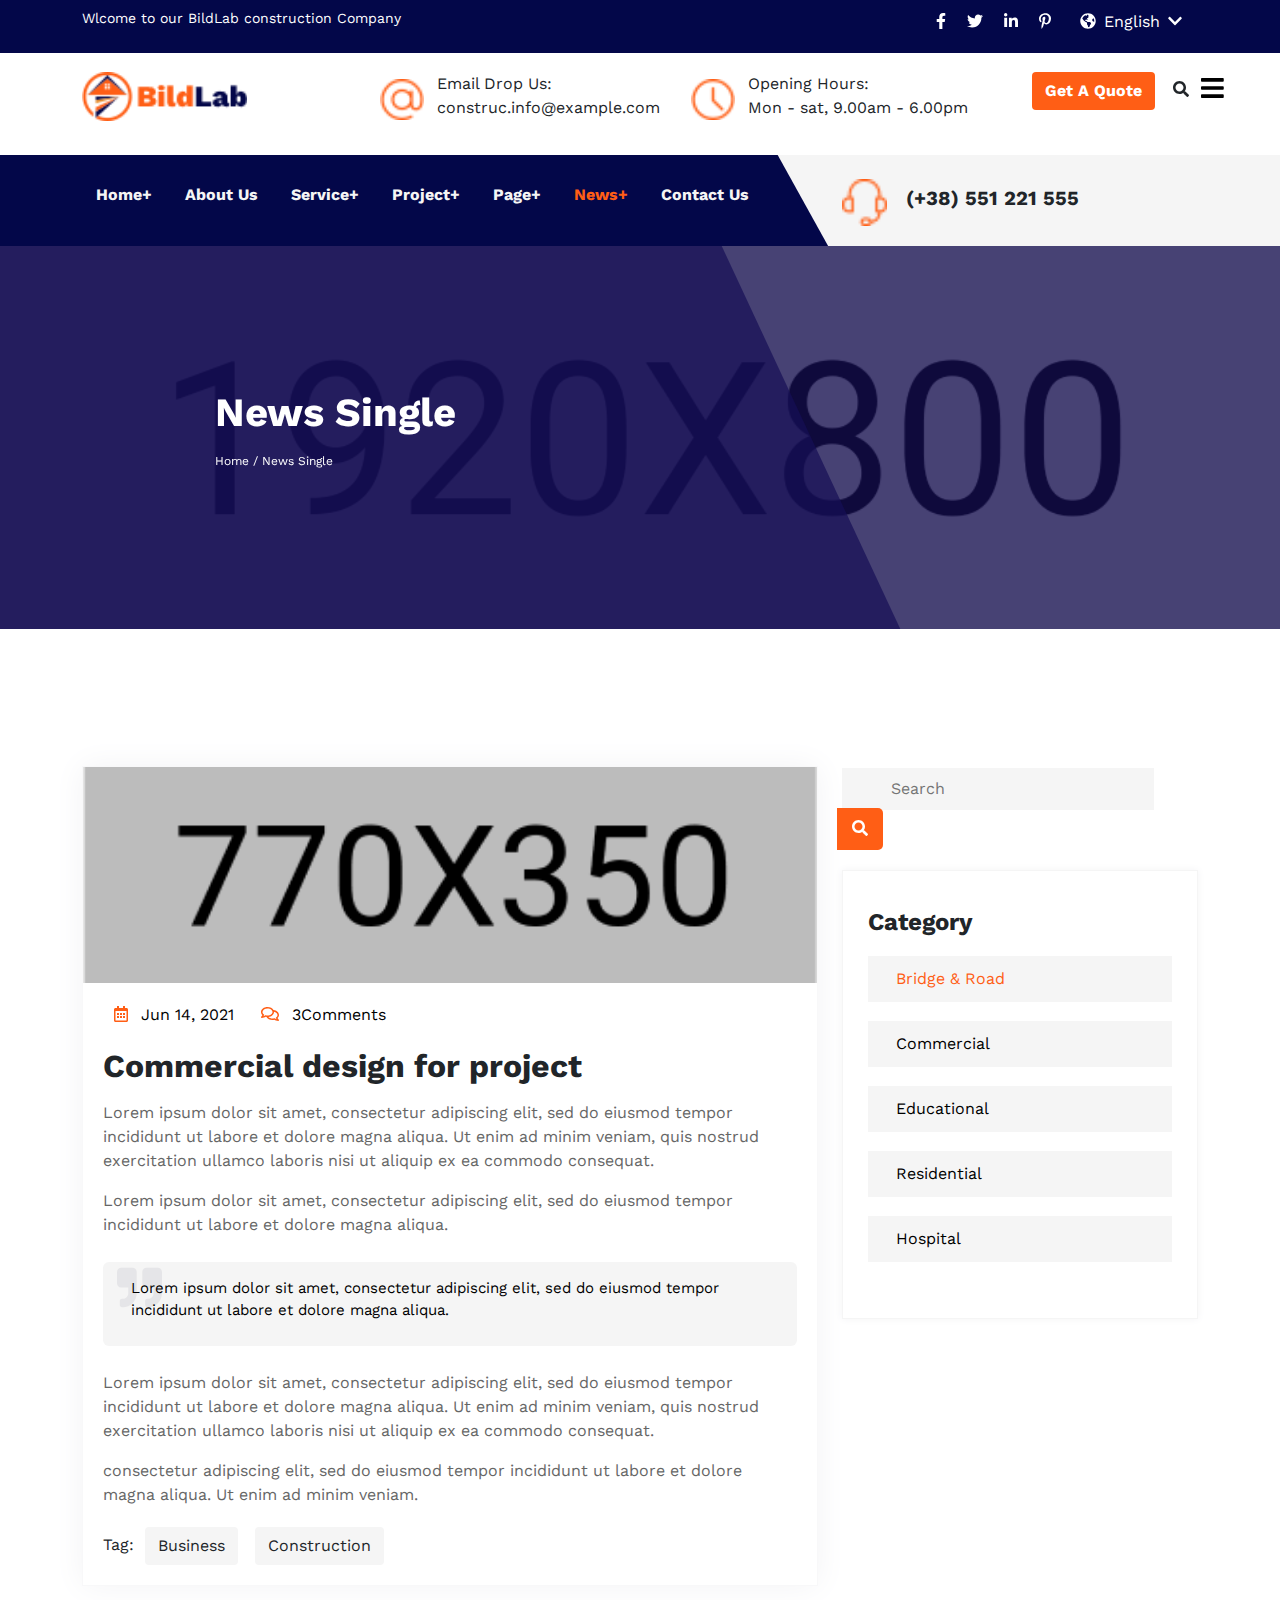
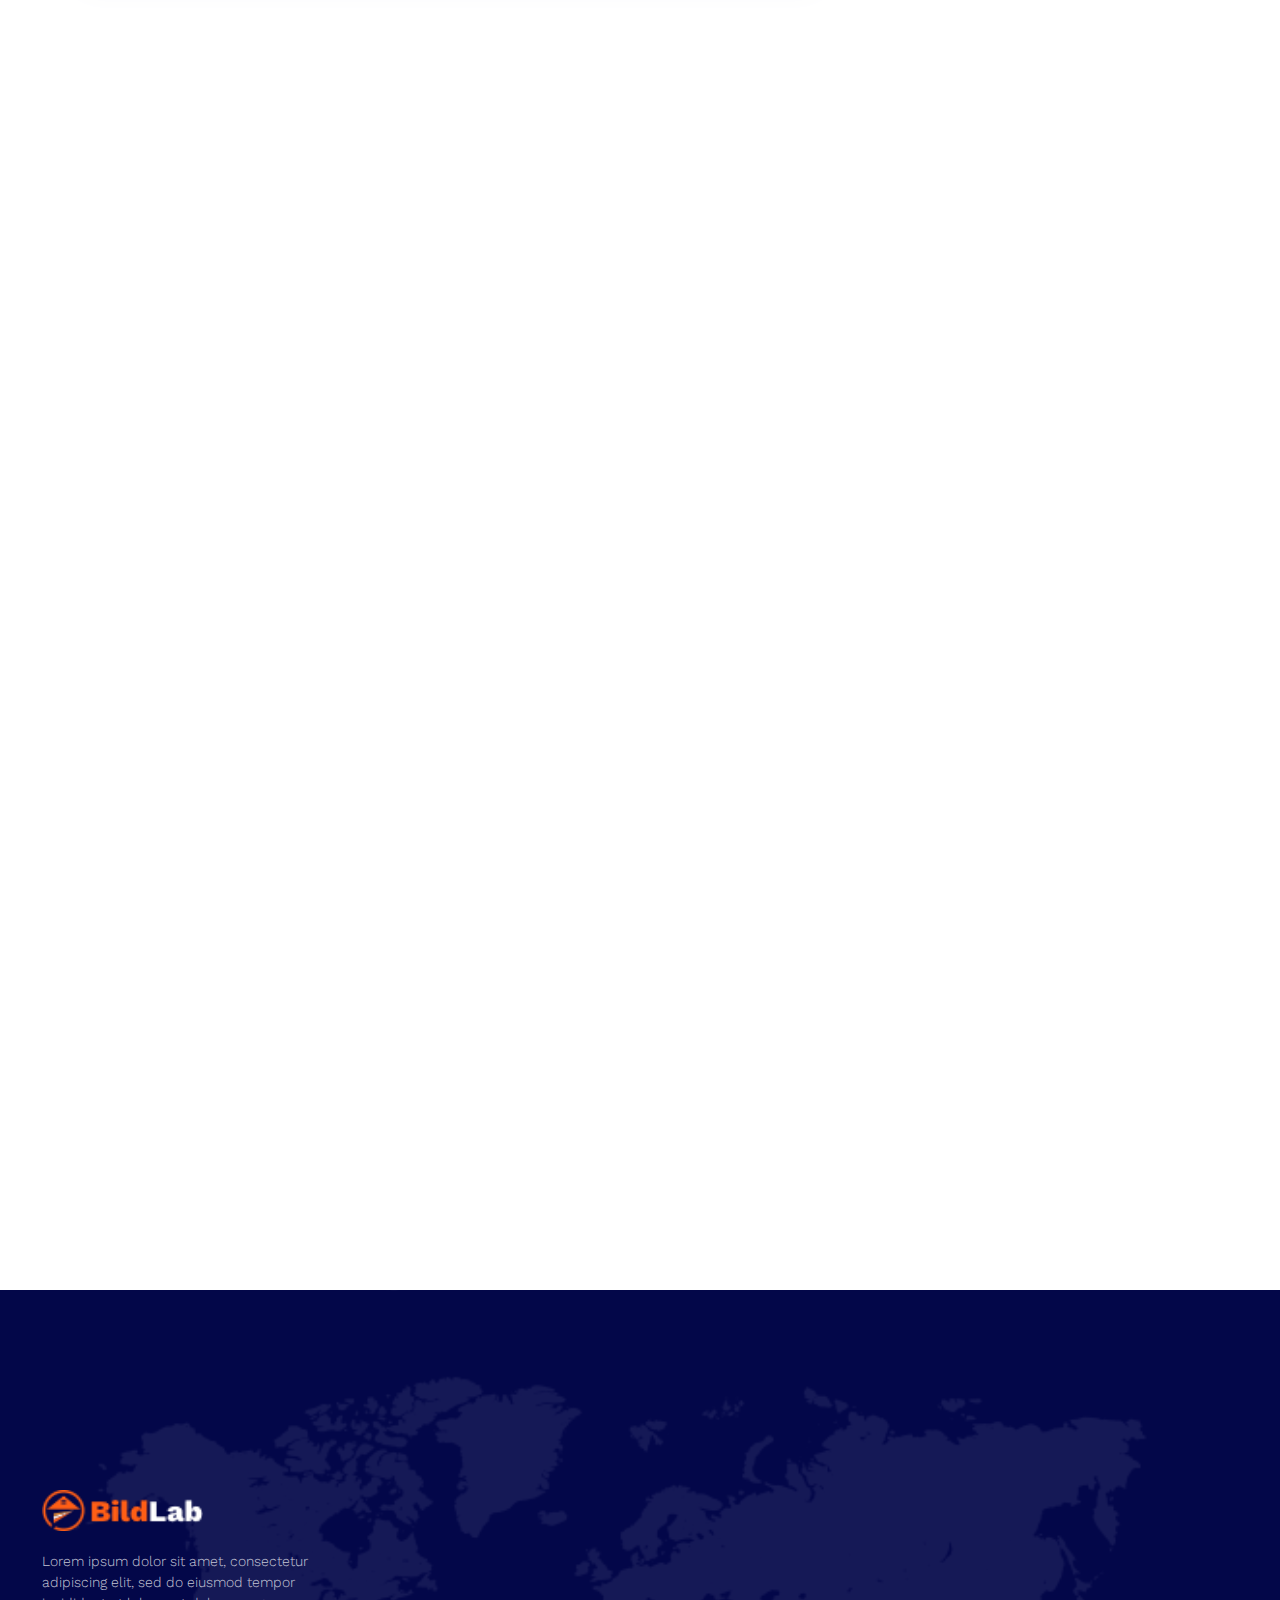
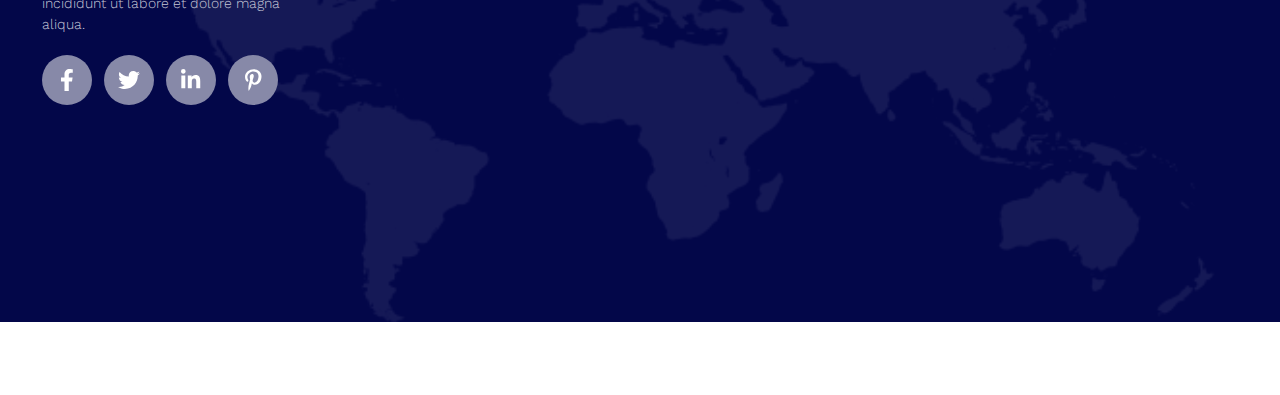
==== commit 3c333c31: "update" ====
--- a/blog-1.html
+++ b/blog-1.html
@@ -29,6 +29,7 @@
       rel="stylesheet"
       href="assets/third-party/slick slider/css/slick-theme.css"
     />
+    <link rel="stylesheet" href="assets/third-party/wow-js/css/animate.css" />
     <!-- main-css -->
     <link rel="stylesheet" href="assets/css/style.css" />
     <link rel="stylesheet" href="assets/css/blog.css" />
@@ -37,11 +38,11 @@
       rel="stylesheet"
       href="assets/resoppistive-css/single-blog-all-reapo.css"
     />
-    <title></title>
+    <title>Single News</title>
   </head>
   <body>
     <!-- top-banner starts from here  -->
-    <div class="top-banner">
+    <div class="top-banner wow flipInX">
       <div class="container">
         <div class="row">
           <div class="col-lg-6">
@@ -83,18 +84,20 @@
           <li><a href="contact.htm">contact us</a></li>
         </ul>
       </div>
-      <span class="menu-trigger"><i class="fas fa-bars"></i></span>
+      <span class="menu-trigger wow flipInY" data-wow-delay="0.5s"
+        ><i class="fas fa-bars"></i
+      ></span>
       <!-- offcanvas-menu ends from here  -->
       <!-- head starts from here  -->
       <div class="head">
         <div class="container">
           <div class="row">
             <div class="col-lg-3 col-md-6 col-sm-6">
-              <div class="logo">
+              <div class="logo wow bounceInLeft">
                 <img src="assets/img/Logo.png" alt="" />
               </div>
             </div>
-            <div class="col-lg-7 col-md-7 col-sm-7 head-info">
+            <div class="col-lg-7 col-md-7 col-sm-7 head-info wow bounceInDown">
               <ul class="emali">
                 <li>
                   <img src="assets/img/emalil.png" alt="" />
@@ -118,7 +121,11 @@
                 </li>
               </ul>
             </div>
-            <div class="col-lg-7 col-md-7 col-sm-7 head-info">
+
+            <div
+              class="col-lg-2 col-md-6 col-sm-6 float-end wow flipInY"
+              data-wow-delay="0.5s"
+            >
               <a href="#" class="head-offer-btn btn text-capitalize text-center"
                 >Get A Quote</a
               >
@@ -132,7 +139,7 @@
     <!-- header ends from here  -->
 
     <!-- main-menu starts from here  -->
-    <div class="main-meun">
+    <div class="main-meun wow slideInLeft" data-wow-delay="0.8s">
       <div class="container">
         <div class="row">
           <div class="col-lg-8 col-md-8 col-sm-8">
@@ -166,7 +173,7 @@
     <!-- main starts from here -->
     <main>
       <!-- homepage-slider starts from here -->
-      <div class="homepage-slider">
+      <div class="homepage-slider wow slideInRight" data-wow-delay="1.2s">
         <div class="row">
           <div class="col-lg-12 col-md-12 col-sm-12">
             <div class="sliders">
@@ -201,7 +208,7 @@
         <div class="container">
           <div class="row">
             <div class="col-lg-8">
-              <div class="blog-info">
+              <div class="blog-info wow fadeInUp" data-wow-delay="0.6s">
                 <div class="blog-head"></div>
                 <div class="blog-body">
                   <div class="reviews">
@@ -252,7 +259,7 @@
                   </div>
                 </div>
               </div>
-              <div class="comments">
+              <div class="comments wow bounceInLeft" data-wow-delay="0.8s">
                 <h3>Comments 3</h3>
                 <ul>
                   <li>
@@ -303,7 +310,7 @@
                   </li>
                 </ul>
               </div>
-              <div class="add-comment">
+              <div class="add-comment wow fadeInLeftBig" data-wow-delay="0.6s">
                 <div class="row">
                   <div class="col-lg-12">
                     <h3>Add To Comment</h3>
@@ -324,13 +331,13 @@
               </div>
             </div>
             <div class="col-lg-4">
-              <div class="search-bar">
+              <div class="search-bar wow bounceInRight" data-wow-delay="0.7s">
                 <input type="text" placeholder="Search" />
                 <a href="#" class="search-btn btn text-center"
                   ><i class="fas fa-search"></i
                 ></a>
               </div>
-              <div class="category">
+              <div class="category wow fadeInUp" data-wow-delay="1.2s">
                 <h4>Category</h4>
                 <ul>
                   <li><a href="#" class="active">Bridge & Road</a></li>
@@ -340,7 +347,7 @@
                   <li><a href="#">Hospital</a></li>
                 </ul>
               </div>
-              <div class="popular">
+              <div class="popular wow bounceInUp" data-wow-delay="0.8s">
                 <h4>Popular Post</h4>
                 <ul>
                   <li>
@@ -385,7 +392,7 @@
                   </li>
                 </ul>
               </div>
-              <div class="category-tags">
+              <div class="category-tags wow slideInRight" data-wow-delay="0.5s">
                 <h4>Tags</h4>
                 <a
                   href="#"
@@ -411,7 +418,7 @@
                   >World</a
                 >
               </div>
-              <div class="contacts">
+              <div class="contacts wow fadeIn" data-wow-delay="0.7s">
                 <h4>Follow Us</h4>
                 <div class="social-links">
                   <a href="#"><i class="fab fa-facebook-f"></i></a>
@@ -429,7 +436,7 @@
 
       <!-- brands starts from here -->
 
-      <section class="brands">
+      <section class="brands wow flipInX">
         <div class="container float-end">
           <div class="row">
             <div class="col-lg-2 col-md-2 col-sm-2">
@@ -459,7 +466,7 @@
     <footer>
       <!-- newsletter ends from here -->
 
-      <section class="newsletter">
+      <section class="newsletter wow fadeInUpBig">
         <div class="row">
           <div class="col-lg-6 col-md-12 col-sm-12">
             <h2>Subscribe to our newsletter!</h2>
@@ -478,7 +485,7 @@
       <div class="container-fluid">
         <div class="row">
           <div class="col-lg-3 col-md-6 col-sm-12">
-            <div class="footer-about">
+            <div class="footer-about fadeInLeftBig" data-wow-delay="0.5s">
               <img src="assets/img/Logo-2.png" alt="" />
               <p>
                 Lorem ipsum dolor sit amet, consectetur adipiscing elit, sed do
@@ -493,7 +500,7 @@
             </div>
           </div>
           <div class="col-lg-2 col-md-6 col-sm-12">
-            <div class="footer-service">
+            <div class="footer-service wow fadeInUp" data-wow-delay="1.0s">
               <h3>Services</h3>
               <ul>
                 <li><a href="#">Building Renovation</a></li>
@@ -512,7 +519,7 @@
             </div>
           </div>
           <div class="col-lg-3 col-md-6 col-sm-12">
-            <div class="footer-contact">
+            <div class="footer-contact wow fadeInDown" data-wow-delay="1.5s">
               <h3>Contact us</h3>
               <p>
                 <i class="fas fa-map-marker-alt"></i>Rapska ul. 5, 51500, Krk,
@@ -527,7 +534,7 @@
             </div>
           </div>
           <div class="col-lg-4 col-md-6 col-sm-12">
-            <div class="footer-blogs">
+            <div class="footer-blogs wow fadeInRight" data-wow-delay="2.0s">
               <h3>Recent Post</h3>
               <ul>
                 <li>
@@ -557,7 +564,7 @@
       </div>
     </footer>
     <!-- footer ends from here -->
-    <div class="copy-right">
+    <div class="copy-right wow rotateInUpLeft">
       <div class="container">
         <div class="row">
           <div class="col-lg-12 text-center">
@@ -574,9 +581,22 @@
     <script src="https://github.com/bartholomej/material-scrolltop.git"></script>
     <script src="assets/third-party/jquery-circle-progress/js/circle-progress.js"></script>
     <script src="assets/third-party/slick slider/js/slick.js"></script>
-    <script src="assets/third-party/skrollr/js/skrollr.min.js"></script>
-    <script src="assets/third-party/masonry/js/masonry.pkgd.min.js"></script>
-    <script src="assets/third-party/Magnific-Popup/js/jquery.magnific-popup.min.js"></script>
+    <script src="assets/third-party/wow-js/js/wow.min.js"></script>
+    <script>
+      var wow = new WOW({
+        boxClass: "wow",
+        animateClass: "animated",
+        offset: 0,
+        mobile: true,
+        delay: 1000,
+        duration: 1000,
+        live: true,
+        callback: function (box) {},
+        scrollContainer: null,
+        resetAnimation: true,
+      });
+      wow.init();
+    </script>
     <script src="assets/third-party/fontawesome-free-5.15.3/js/all.min.js"></script>
     <script src="assets/js/home.js"></script>
   </body>
